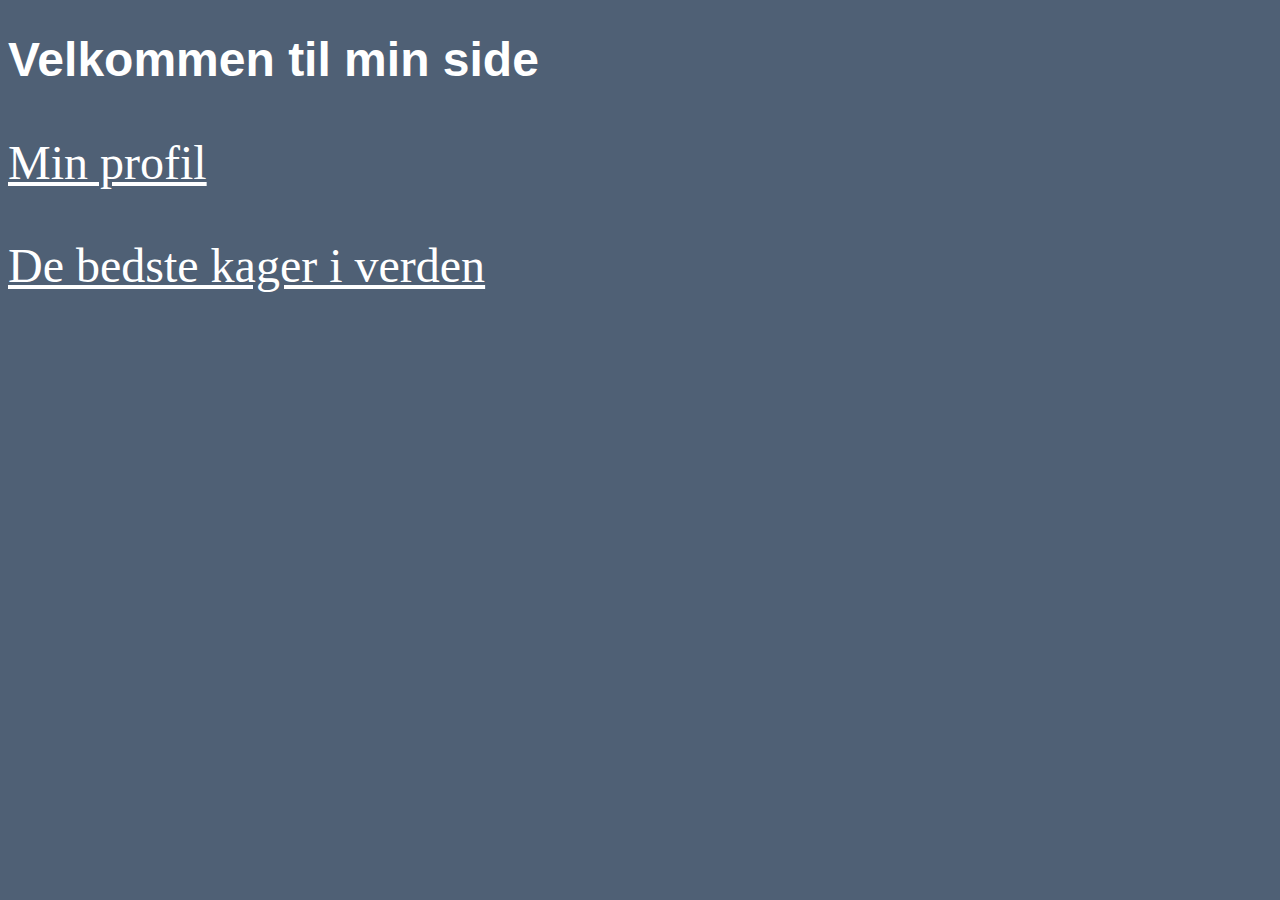
==== index.html @ 19b1705e "introduktion to cs.." ====
<!DOCTYPE html>
<html>

<head>
    <title>Mig og min kage</title>
    <link rel="stylesheet" type="text/css" href="stylesheet.css" >
</head>

<body bgcolor=#4f6075>
    <FONT size=5 color=white face="arial">
        <h1>
            Velkommen til min side
        </h1>
    </FONT>
    <FONT size=7 color=white face="impact">
        <p>
            <a href="profil.html" style="color:white"> Min profil</a></p>
        <p><a href="opskrift.html" style="color:white"> De bedste kager i verden</a></p>
    </FONT>
</body>

</html>
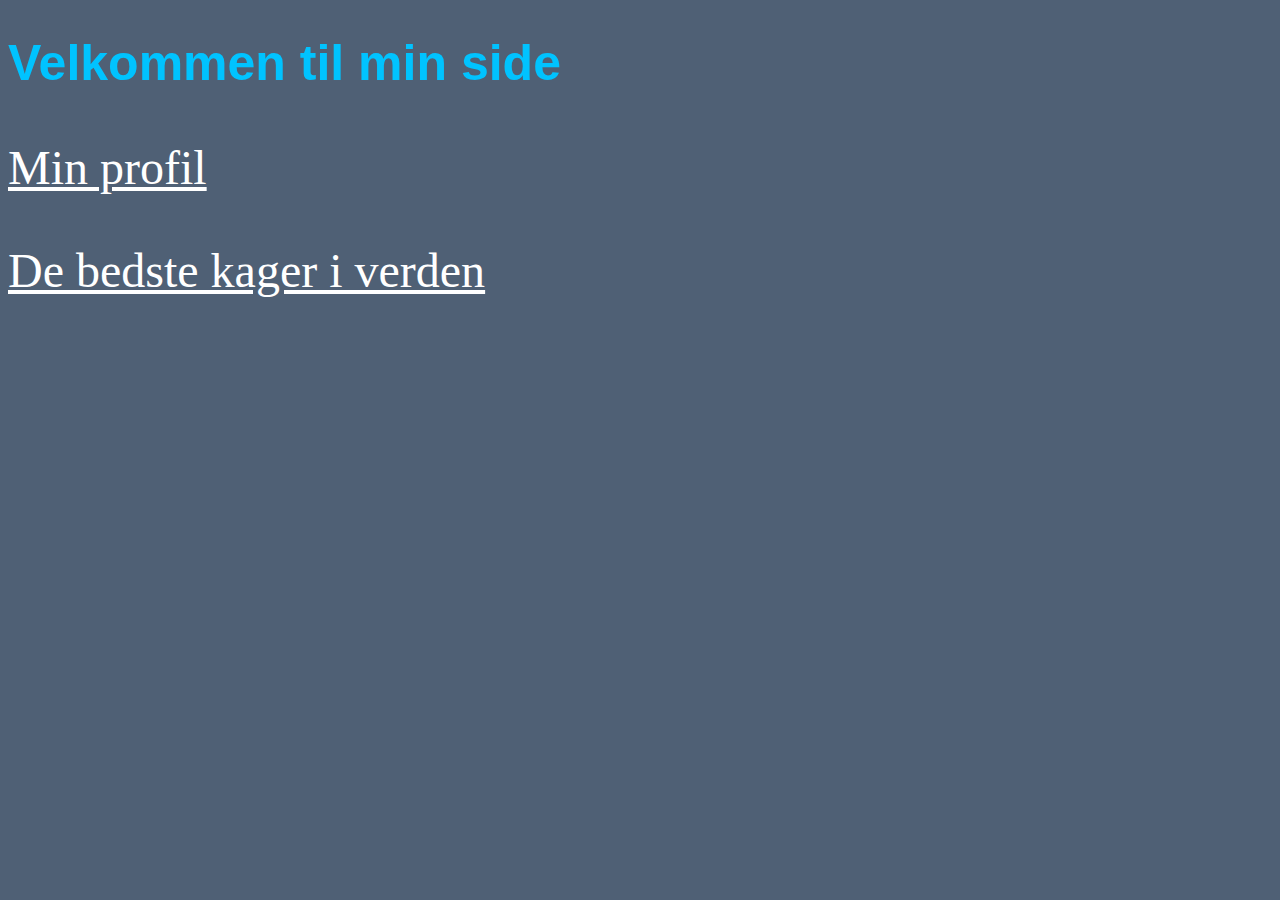
==== commit f65eb861: "Indførelse af CSS styling i ekstern stylesheet" ====
--- a/index.html
+++ b/index.html
@@ -7,11 +7,11 @@
 </head>
 
 <body bgcolor=#4f6075>
-    <FONT size=5 color=white face="arial">
+    
         <h1>
             Velkommen til min side
         </h1>
-    </FONT>
+    
     <FONT size=7 color=white face="impact">
         <p>
             <a href="profil.html" style="color:white"> Min profil</a></p>
--- a/stylesheet.css
+++ b/stylesheet.css
@@ -0,0 +1,5 @@
+h1 {
+    font-size: 50px;
+    color: rgb(0, 195, 255);
+    font-family: Arial;
+}